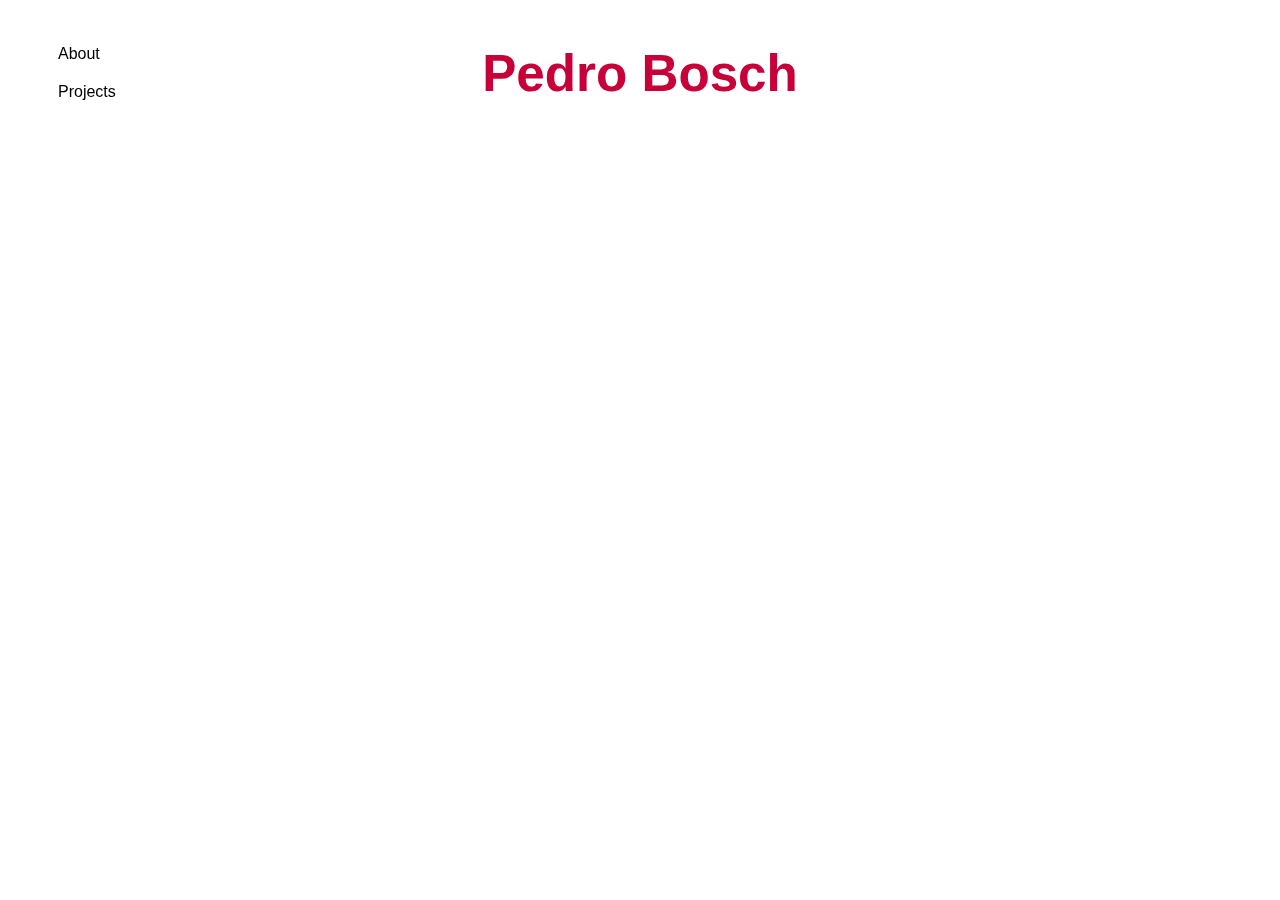
==== index.html @ 09b42dc7 "Initial commit" ====
<!DOCTYPE html>
<html>
<head>
  <title>About | Pedro Bosch</title>
  <link rel="stylesheet" type="text/css" href="style.css">
  <link rel="icon" href="misc/favicon.ico">
</head>
<body>
<!-- Lists -->
<main> 
  <div class="header-background">
    <h1><a class="highlight" href="index.html">Pedro Bosch</a></h1>
  </div>
  <div class="left-column">
    <ul>
      <li><a href="about.html">About</a></li>
      <li><a href="#" class="toggle-projects">Projects</a></li>
    </ul>
    <!-- Projects List -->
    <ul class="projects-list hidden">
      <li><a href="projects/sound_design.html">Sound Design</a></li>
      <li><a href="projects/releases.html">Releases</a></li>
      <li><a href="projects/performances.html">Performances</a></li>
    </ul>
  </div>
</main>
<!-- Toggle List-->
<script>
    document.addEventListener('DOMContentLoaded', function() {
      const toggleProjects = document.querySelector('.toggle-projects');
      const projectsList = document.querySelector('.projects-list');

      toggleProjects.addEventListener('click', function(e) {
        e.preventDefault();
        projectsList.classList.toggle('hidden');
      });
    });
  </script>
</body>
</html>
---- style.css ----
/* body {
    margin: 0;
    padding: 0;
    height: 100%;
    color: black; 
    font-family: "HelveticaNeue-Light", "Helvetica Neue Light", "Helvetica Neue", 
    Helvetica, Arial, "Lucida Grande", sans-serif;
  } */

/* nav ul {
    list-style: none;
    margin: 0;
    padding: 0;
    background-color: black;
    position: fixed;
    top: 70px;
    left: 0;
    width: 100%;
} */

/* list contact*/
nav li a {
    margin: 0px;
    padding: 10px;
    color: black; /*color contact list*/
}

/* List Left*/
li a {
  font-family: "HelveticaNeue-Light", "Helvetica Neue Light", "Helvetica Neue", 
  Helvetica, Arial, "Lucida Grande", sans-serif;
  /* font-weight: bold; */
}

.contact-section .contact-list li {
  font-family: Arial, sans-serif; /* Apply your desired font here */
  font-size: 16px; /* Adjust font size as needed */
  /* Add any other styles as needed */
}


/* Change Colour to red when hovering over links */
li a:hover {
    color: red;
}

h1 a:hover {
    color: black;
}

main section {
    margin: 20px 0;
}


.left-column {
    display: flex;
    flex-direction: column;
    justify-content: center;
    align-items: flex-start; /* Align items to the left */
    padding: 45px;
    margin: 5px;
    margin-top: 0px;
    position: fixed;
    top: 0;
    color: black;
}

.left-column a {
    color: black; /* Set the color for links in the left column */
}

main a {
    color: #C70039; /* Set the color for links in the main content */
    text-decoration: none;
}

/* header for main title of page*/
main h1 {
    font-size: 3.2em;
    position: absolute;
    top: 10px; /* Adjust as needed */
    left: 50%;
    transform: translateX(-50%);
    font-family: "HelveticaNeue-Light", "Helvetica Neue Light", "Helvetica Neue", 
    Helvetica, Arial, "Lucida Grande", sans-serif;}


.middle-column {
    display: flex;
    flex-direction: column;
    justify-content: flex-start; /* Align items to the start */
    align-items: flex-start; /* Align items to the start */
    margin: 20px; /* Add some margin */
    margin-top: 150px; /* Add some margin */
    max-width: 1800px; /* Set maximum width for the content */
    text-align: center; /* Center text horizontally */
  }

.text-content {
    display: inline-block; /* Make the content inline block */
    text-align: center; /* Center text horizontally */
    line-height: 3; /* Increase line height for more spacing between sentences */
  }  

  .about-section {
    word-spacing: 20px; /* Adjust spacing as needed */
    margin-bottom: 40px; /* Adjust margin at the bottom of the About section */
  }

  .contact-section {
    margin-top: 40px; /* Adjust margin from the top of the contact section */
  }


.middle-column h2 {
    margin-top: 20px; /* Adjust as needed for vertical space */
}

.middle-column p {
    text-align: left; /* Align paragraphs to the left */
}

main ul {
    list-style: none;
    margin: 0;
    padding: 0;
}

main li {
    margin-bottom: 20px;
    color: #C0C0C0;
}
/*main colors*/
main a {
    /* color: #555555; */
    text-decoration: none;
}

/*paragraph*/
main p {
    margin: 40px;
    font-weight: bold;

    font-family: "HelveticaNeue-Light", "Helvetica Neue Light", "Helvetica Neue", 
    Helvetica, Arial, "Lucida Grande", sans-serif;}

/* change colour of highlighted words */
::selection {
    background-color: red;
    color: white;
}

/* Additional styles for links and image */

/* Center the links horizontally */
.links {
  display: flex;
  flex-direction: row;
  justify-content: space-between; /* Keep space-between */
  align-items: center;
  margin-top: 160px;
  max-width: 900px;
  width: 100%;
  margin-left: auto;
  margin-right: auto;
}

.links .content {
  display: none;
  width: 100%;
  max-width: 800px;
  text-align: center;
  margin: 1rem auto 0;
}
/*space between links and content*/
.links li:first-child .content {
  margin-top: 120px; /* Adjust as needed */
}

.links a:hover {
    background-color: #666;
    color: white;
}
  
  .links li .content p {
    display: inline-block;
    text-align: center;
  } 
  
  .links li {
    display: flex;
    flex-direction: row;
    align-items: center;
    margin-bottom: 1rem; 
    position: static; /*add a relative position to the parent li element*/
  }
  
  .links li .content {
    margin-top: 350px;
    position: absolute;
    top: calc(10% + 10px); /* adjust the distance between the link and the content as needed */
    left: 50%;
    transform: translateX(-50%);
  }

.image {
    margin-top: 100px;
    text-align: center;
}

/* CSS for arranging images in rows of three */
.content {
  display: flex; /* Use flexbox for layout */
  flex-wrap: wrap; /* Allow items to wrap to the next row */
  justify-content: space-between; /* Distribute items evenly along the main axis */
}

/* Style for individual images */
.content img {
  max-width: calc(33.33% - 20px); /* Set max width for each image to one-third of the container width minus the margin */
  height: auto; /* Maintain aspect ratio */
  margin-bottom: 20px; /* Add some space between images */
}


.image img {
    width: 100%;
    max-width: 800px;
    height: auto;
}

/*Bio Image*/
.image-container {
    max-width: 40%; /* Set maximum width */
    text-align: right; /* Align the content to the right */
    margin-top: -70px; /* Adjust the margin to bring the image up */
  }
  
  .image-container img {
    max-width: 80%; /* Ensure the image doesn't exceed its container */
    height: auto; /* Maintain aspect ratio */
  }

.accordion {
    background-color: #eee;
    color: #444;
    cursor: pointer;
    padding: 18px;
    width: 100%;
    border: none;
    text-align: left;
    outline: none;
    font-size: 15px;
    transition: 0.4s;
  }
  
  .active,
  .accordion:hover {
    background-color: #ccc;
  }
  
  .accordion:after {
    content: '\002B';
    color: #777;
    font-weight: bold;
    float: right;
    margin-left: 5px;
  }
  
  .active:after {
    content: "\2212";
  }
  
  .panel {
    padding: 0 18px;
    background-color: white;
    overflow: hidden;
    transition: max-height 0.2s ease-out;
    max-height: 0;
  }

/* Custom styles for the projects list */
.projects-list {
  position: absolute;
  top: 120px; /* Adjust as needed */
  left: 55px; /* Move to the right */
}

/* Custom styles for the projects list items */
.projects-list li {
  font-size: 0.8em; /* Smaller font size */
  margin-bottom: 12px; /* Add margin between items */
}

.hidden {
  display: none;
}
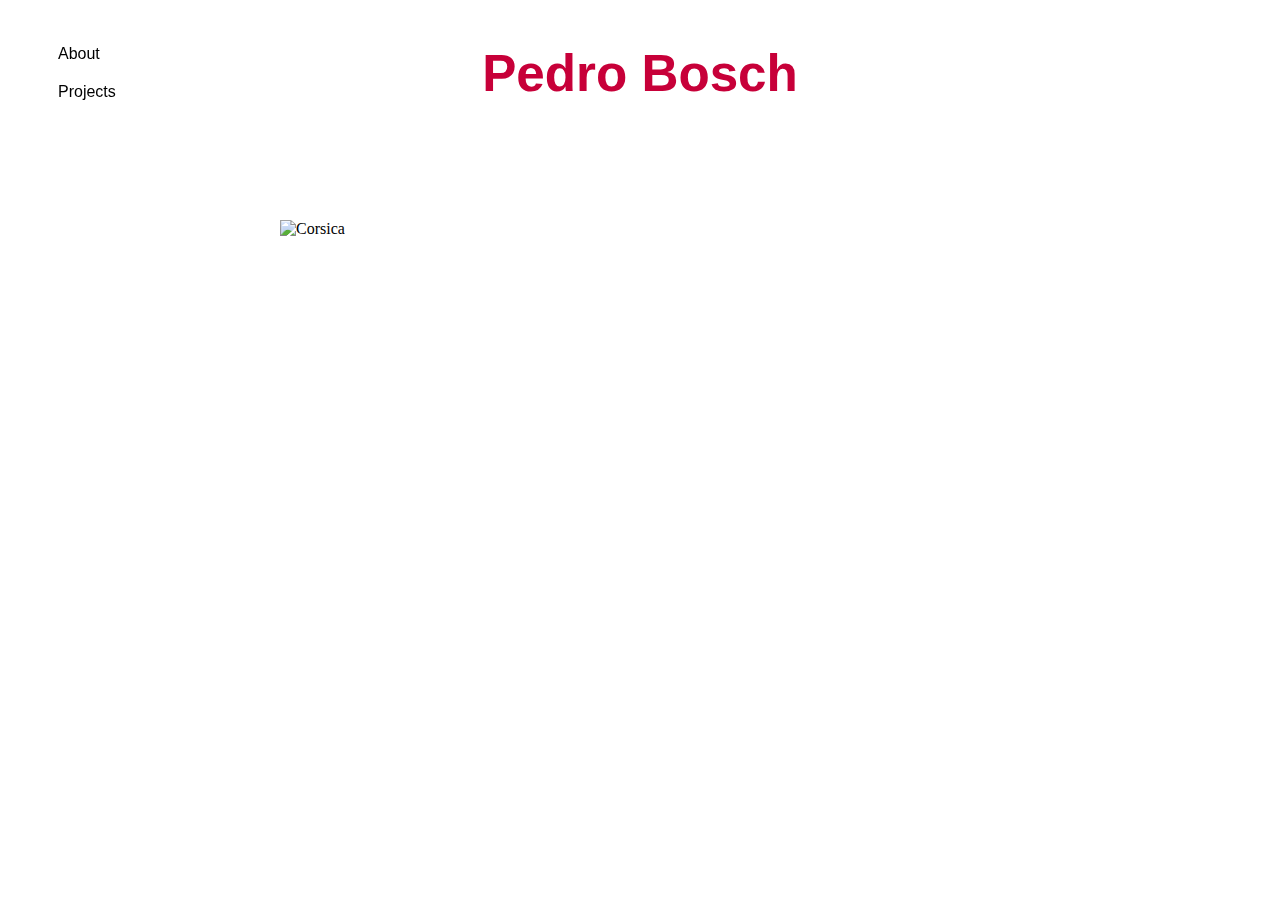
==== commit 61f60b9c: "....." ====
--- a/index.html
+++ b/index.html
@@ -6,26 +6,31 @@
   <link rel="icon" href="misc/favicon.ico">
 </head>
 <body>
-<!-- Lists -->
-<main> 
-  <div class="header-background">
-    <h1><a class="highlight" href="index.html">Pedro Bosch</a></h1>
-  </div>
-  <div class="left-column">
-    <ul>
-      <li><a href="about.html">About</a></li>
-      <li><a href="#" class="toggle-projects">Projects</a></li>
-    </ul>
-    <!-- Projects List -->
-    <ul class="projects-list hidden">
-      <li><a href="projects/sound_design.html">Sound Design</a></li>
-      <li><a href="projects/releases.html">Releases</a></li>
-      <li><a href="projects/performances.html">Performances</a></li>
-    </ul>
-  </div>
-</main>
-<!-- Toggle List-->
-<script>
+
+  <main> 
+    <div class="header-background">
+      <h1><a class="highlight" href="index.html">Pedro Bosch</a></h1>
+    </div>
+    <div class="left-column">
+      <ul>
+        <li><a href="about.html">About</a></li>
+        <li><a href="#" class="toggle-projects">Projects</a></li>
+      </ul>
+
+      <ul class="projects-list hidden">
+        <li><a href="sounddesign.html">Sound Design</a></li>
+        <li><a href="releases.html">Releases</a></li>
+        <li><a href="performances.html">Performances</a></li>
+      </ul>
+    </div>
+
+    <!-- New Section for Image -->
+    <section class="bio-section">
+      <img src="misc/photos/corsica.png" alt="Corsica "LCC Sound Arts and Music Showcase">
+    </section>
+  </main>
+
+  <script>
     document.addEventListener('DOMContentLoaded', function() {
       const toggleProjects = document.querySelector('.toggle-projects');
       const projectsList = document.querySelector('.projects-list');
--- a/style.css
+++ b/style.css
@@ -1,12 +1,3 @@
-/* body {
-    margin: 0;
-    padding: 0;
-    height: 100%;
-    color: black; 
-    font-family: "HelveticaNeue-Light", "Helvetica Neue Light", "Helvetica Neue", 
-    Helvetica, Arial, "Lucida Grande", sans-serif;
-  } */
-
 /* nav ul {
     list-style: none;
     margin: 0;
@@ -37,7 +28,6 @@
   font-size: 16px; /* Adjust font size as needed */
   /* Add any other styles as needed */
 }
-
 
 /* Change Colour to red when hovering over links */
 li a:hover {
@@ -86,32 +76,48 @@
     Helvetica, Arial, "Lucida Grande", sans-serif;}
 
 
-.middle-column {
-    display: flex;
-    flex-direction: column;
-    justify-content: flex-start; /* Align items to the start */
-    align-items: flex-start; /* Align items to the start */
-    margin: 20px; /* Add some margin */
-    margin-top: 150px; /* Add some margin */
-    max-width: 1800px; /* Set maximum width for the content */
-    text-align: center; /* Center text horizontally */
-  }
+    .middle-column {
+      display: flex;
+      flex-direction: column;
+      justify-content: flex-start; /* Align items to the start */
+      align-items: center; /* Align items horizontally to the center */
+      margin: 400px; /* Add some margin */
+      margin-top: 200px; /* Add some margin */
+      max-width: 1500px; /* Set maximum width for the content */
+      text-align: center; /* Center text horizontally */
+    }
+    
 
 .text-content {
     display: inline-block; /* Make the content inline block */
     text-align: center; /* Center text horizontally */
-    line-height: 3; /* Increase line height for more spacing between sentences */
+    line-height: 2.5; /* Increase line height for more spacing between sentences */
   }  
 
   .about-section {
-    word-spacing: 20px; /* Adjust spacing as needed */
-    margin-bottom: 40px; /* Adjust margin at the bottom of the About section */
-  }
-
-  .contact-section {
-    margin-top: 40px; /* Adjust margin from the top of the contact section */
-  }
-
+    word-spacing: 50px; /* Adjust spacing as needed */
+    margin-bottom: 120px; /* Adjust margin at the bottom of the About section */
+  }
+  
+  .contact-links {
+    display: flex;
+    word-spacing: 90px; /* Adjust spacing between words */
+    justify-content: center; /* Align links horizontally */
+  }
+  
+  .contact-links a {
+    text-decoration: none;
+    color: #C70039; /* Adjust as needed */
+    font-size: 20px; /* Adjust font size */
+    margin-left: -20px; /* Move text slightly to the left */
+  }
+  
+  .contact-links a:not(:last-child):after {
+    content: " |";
+    margin-right: 100px;
+  }
+  
+  
 
 .middle-column h2 {
     margin-top: 20px; /* Adjust as needed for vertical space */
@@ -203,44 +209,7 @@
     left: 50%;
     transform: translateX(-50%);
   }
-
-.image {
-    margin-top: 100px;
-    text-align: center;
-}
-
-/* CSS for arranging images in rows of three */
-.content {
-  display: flex; /* Use flexbox for layout */
-  flex-wrap: wrap; /* Allow items to wrap to the next row */
-  justify-content: space-between; /* Distribute items evenly along the main axis */
-}
-
-/* Style for individual images */
-.content img {
-  max-width: calc(33.33% - 20px); /* Set max width for each image to one-third of the container width minus the margin */
-  height: auto; /* Maintain aspect ratio */
-  margin-bottom: 20px; /* Add some space between images */
-}
-
-
-.image img {
-    width: 100%;
-    max-width: 800px;
-    height: auto;
-}
-
-/*Bio Image*/
-.image-container {
-    max-width: 40%; /* Set maximum width */
-    text-align: right; /* Align the content to the right */
-    margin-top: -70px; /* Adjust the margin to bring the image up */
-  }
-  
-  .image-container img {
-    max-width: 80%; /* Ensure the image doesn't exceed its container */
-    height: auto; /* Maintain aspect ratio */
-  }
+  
 
 .accordion {
     background-color: #eee;
@@ -297,3 +266,33 @@
   display: none;
 }
 
+.bio-section {
+  position: absolute;
+  top: 200px; /* Adjust as needed to position the image below the header */
+  left: 280px; /* Adjust as needed to position the image to the right of the list */
+  right: 0;
+  bottom: 0;
+  overflow: hidden;
+}
+
+.bio-section img {
+  width: 80%;
+  height: 80%;
+  object-fit: cover;
+}
+
+.photo-column {
+  display: flex;
+  justify-content: center; /* Center horizontally */
+  align-items: center; /* Center vertically */
+  height: 80vh; /* Make the container cover the whole viewport height */
+}
+
+/* Individual photo styling */
+.photo-column .content img {
+  max-width: 100%; /* Make the images fill the container width */
+  height: 300px; /* Maintain aspect ratio */
+  margin-bottom: 20px; /* Add space between photos */
+  margin-left: 5px; /* Add space to the left of each image */
+  margin-right: 5px; /* Add space to the right of each image */
+}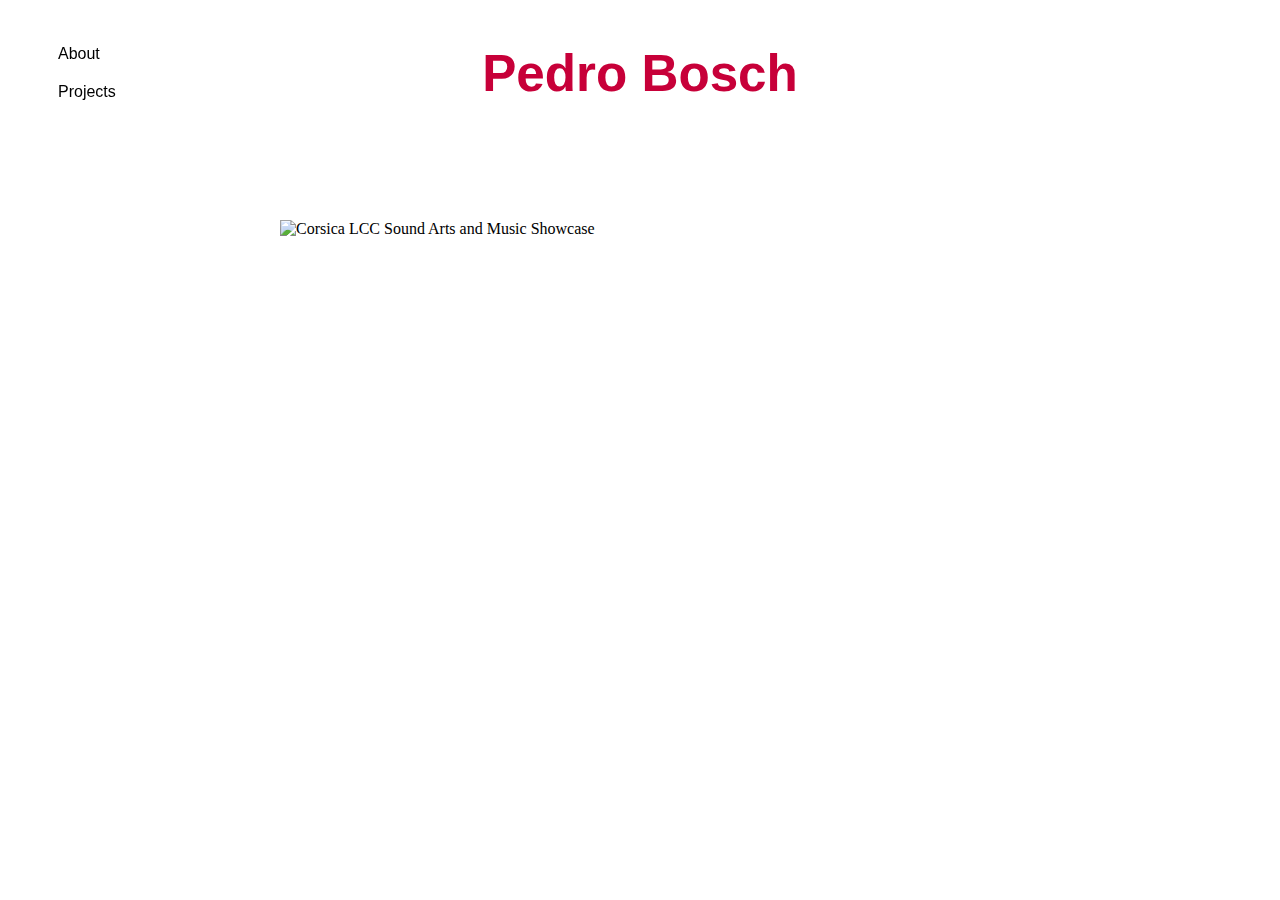
==== commit ee1e9dc6: "d" ====
--- a/index.html
+++ b/index.html
@@ -3,7 +3,7 @@
 <head>
   <title>About | Pedro Bosch</title>
   <link rel="stylesheet" type="text/css" href="style.css">
-  <link rel="icon" href="misc/favicon.ico">
+  <link rel="icon" href="misc/content/favicon.ico">
 </head>
 <body>
 
@@ -24,9 +24,8 @@
       </ul>
     </div>
 
-    <!-- New Section for Image -->
     <section class="bio-section">
-      <img src="misc/photos/corsica.png" alt="Corsica "LCC Sound Arts and Music Showcase">
+      <img src="misc/photos/corsica.png" alt="Corsica LCC Sound Arts and Music Showcase">
     </section>
   </main>
 
